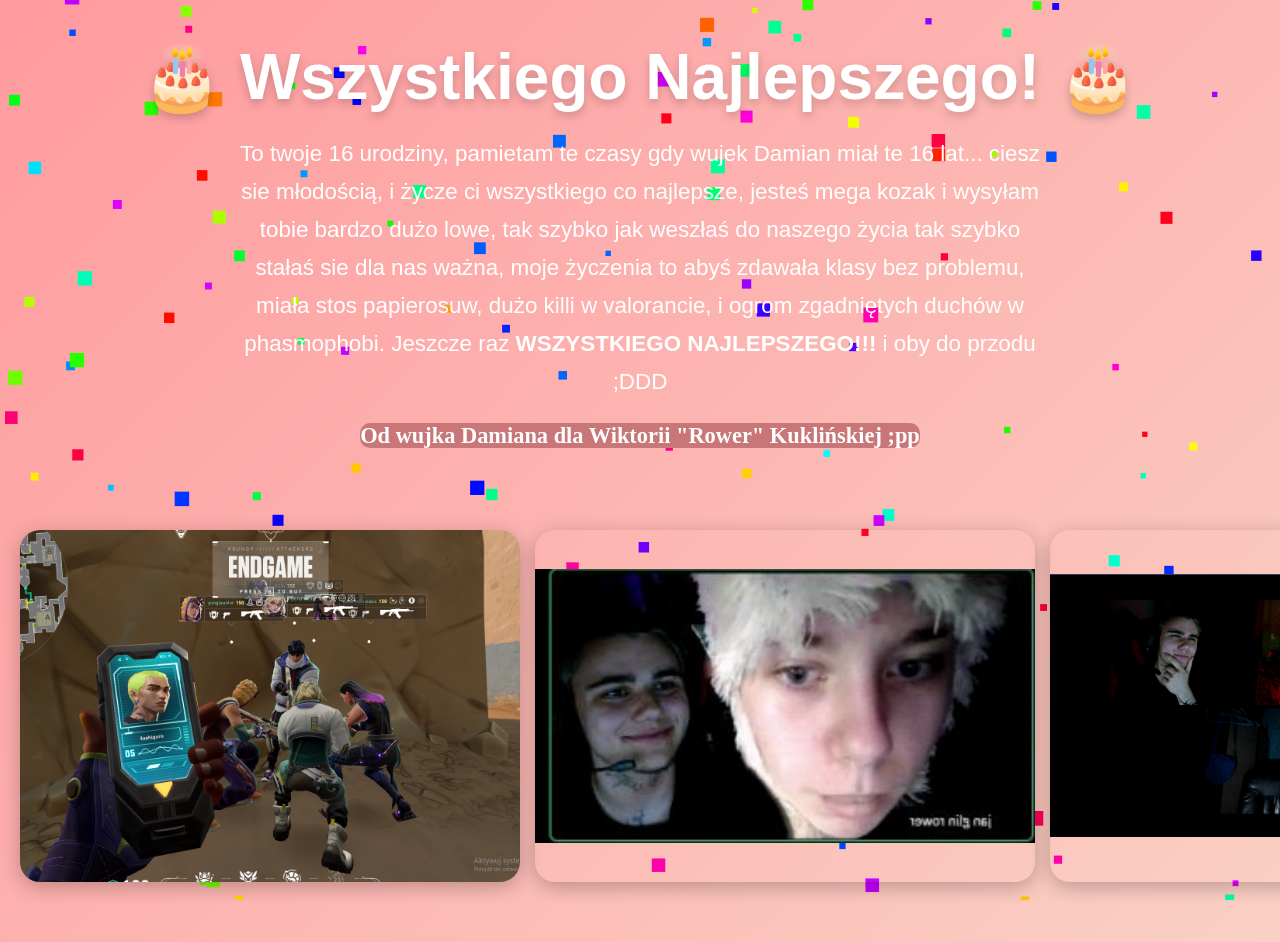
==== zyczenia.html @ ba171fe3 "Add files via upload" ====
<!DOCTYPE html>
<html lang="pl">
<head>
    <meta charset="UTF-8">
    <meta name="viewport" content="width=device-width, initial-scale=1.0">
    <title>Urodziny</title>
    <link rel="stylesheet" href="style.css">
</head>
<body>


    <canvas id="confetti"></canvas>

    <div class="birthday-box">
        
        <h1>🎂 Wszystkiego Najlepszego! 🎂</h1>

        <p>
            To twoje 16 urodziny, pamietam te czasy gdy wujek Damian miał te 16 lat... ciesz sie młodością, i życze ci wszystkiego co najlepsze, 
            jesteś mega kozak i wysyłam tobie bardzo dużo lowe, tak szybko jak weszłaś do naszego życia tak szybko stałaś sie dla nas ważna, 
            moje życzenia to abyś zdawała klasy bez problemu, miała stos papierosuw, dużo killi w valorancie, i ogrom zgadniętych duchów w phasmophobi.
            Jeszcze raz <strong>WSZYSTKIEGO NAJLEPSZEGO!!!</strong> i oby do przodu ;DDD
        </p>

        <p>
           <strong id="odkogo"> Od wujka Damiana dla Wiktorii "Rower" Kuklińskiej ;pp </strong>
        </p>
        
    </div>

    <div class="gallery">
        <img src="img/grupa.png" alt="grupa">
        <img src="img/jairower.jpg" alt="jairower">
        <img src="img/rozkmina.gif" alt="rozkmina">
        <img src="img/ola4.png" alt="ola4">
    </div>

    <script src="script.js"></script>

</body>
</html>
---- style.css ----
*{
    margin:0;
    padding:0;
    box-sizing:border-box;
    font-family:'Segoe UI',sans-serif;
}
#odkogo {
    font-family: Apple Chancery, cursive;
    background-color:#c97679 ;
    border-radius: 10px;
}
body{
    min-height:100vh;
    background:linear-gradient(135deg,#ff9a9e,#fad0c4);
    overflow-x:hidden;
}

/* STRONA GŁÓWNA */

.landing{
    display:flex;
    justify-content:center;
    align-items:center;
    min-height:100vh;
    padding:20px;
}

.container{
    text-align:center;
    color:white;
    max-width:600px;
}

.container h1{
    font-size:clamp(2rem,8vw,4rem);
    margin-bottom:20px;
    text-shadow:0 4px 10px rgba(0,0,0,.2);
}

.container p{
    font-size:clamp(1rem,4vw,1.3rem);
    margin-bottom:25px;
}

.btn{
    display:inline-block;
    padding:16px 30px;
    background:white;
    color:#ff4f81;
    text-decoration:none;
    border-radius:50px;
    font-size:1.1rem;
    font-weight:bold;
    transition:.3s;
    box-shadow:0 5px 20px rgba(0,0,0,.15);
}

.btn:hover{
    transform:scale(1.05);
}

/* STRONA Z ŻYCZENIAMI */

.birthday-box{
    text-align:center;
    color:white;
    padding:40px 20px;
}

.birthday-box h1{
    font-size:clamp(2rem,8vw,4rem);
    margin-bottom:20px;
    text-shadow:0 4px 10px rgba(0,0,0,.2);
}

.birthday-box p{
    max-width:800px;
    margin:15px auto;
    font-size:clamp(1rem,4vw,1.4rem);
    line-height:1.7;
}

/* GALERIA */

.gallery{
    display:flex;
    overflow-x:auto;
    scroll-snap-type:x mandatory;
    gap:15px;
    padding:20px;
    margin-bottom:40px;

    -webkit-overflow-scrolling:touch;
    scrollbar-width:none;
}

.gallery::-webkit-scrollbar{
    display:none;
}

.gallery img{
    flex:0 0 85%;
    max-width:500px;

    height:auto;
    object-fit:contain;

    border-radius:20px;
    box-shadow:0 5px 20px rgba(0,0,0,.25);

    scroll-snap-align:center;
}

.gallery img:hover{
    transform:scale(1.03);
}

/* PRZYCISK MUZYKI */

#playMusic{
    position:fixed;
    bottom:20px;
    right:20px;

    background:#1DB954;
    color:white;

    border:none;
    border-radius:999px;

    padding:15px 25px;

    font-size:1rem;
    font-weight:bold;

    cursor:pointer;

    box-shadow:0 5px 25px rgba(29,185,84,.4);

    transition:.3s;

    z-index:9999;
}

#playMusic:hover{
    transform:scale(1.05);
    box-shadow:0 8px 30px rgba(29,185,84,.6);
}

#playMusic:active{
    transform:scale(.95);
}

#playMusic:disabled{
    opacity:.9;
    cursor:default;
}

/* KONFETTI */

#confetti{
    position:fixed;
    inset:0;
    width:100%;
    height:100%;
    pointer-events:none;
    z-index:1;
}

/* ZAWARTOŚĆ NAD KONFETTI */

.birthday-box,
.gallery{
    position:relative;
    z-index:2;
}

/* TABLETY */

@media (max-width:768px){

    .birthday-box{
        padding:30px 15px;
    }

    .btn{
        width:100%;
        max-width:280px;
    }

    .gallery img{
        flex:0 0 90%;
    }

    #playMusic{
        left:50%;
        right:auto;
        bottom:15px;

        width:90%;
        max-width:320px;

        transform:translateX(-50%);
    }

    #playMusic:hover{
        transform:translateX(-50%);
    }
}

/* MAŁE TELEFONY */

@media (max-width:480px){

    .birthday-box h1{
        font-size:2rem;
    }

    .birthday-box p{
        text-align:left;
    }

    .gallery img{
        flex:0 0 95%;
    }
}
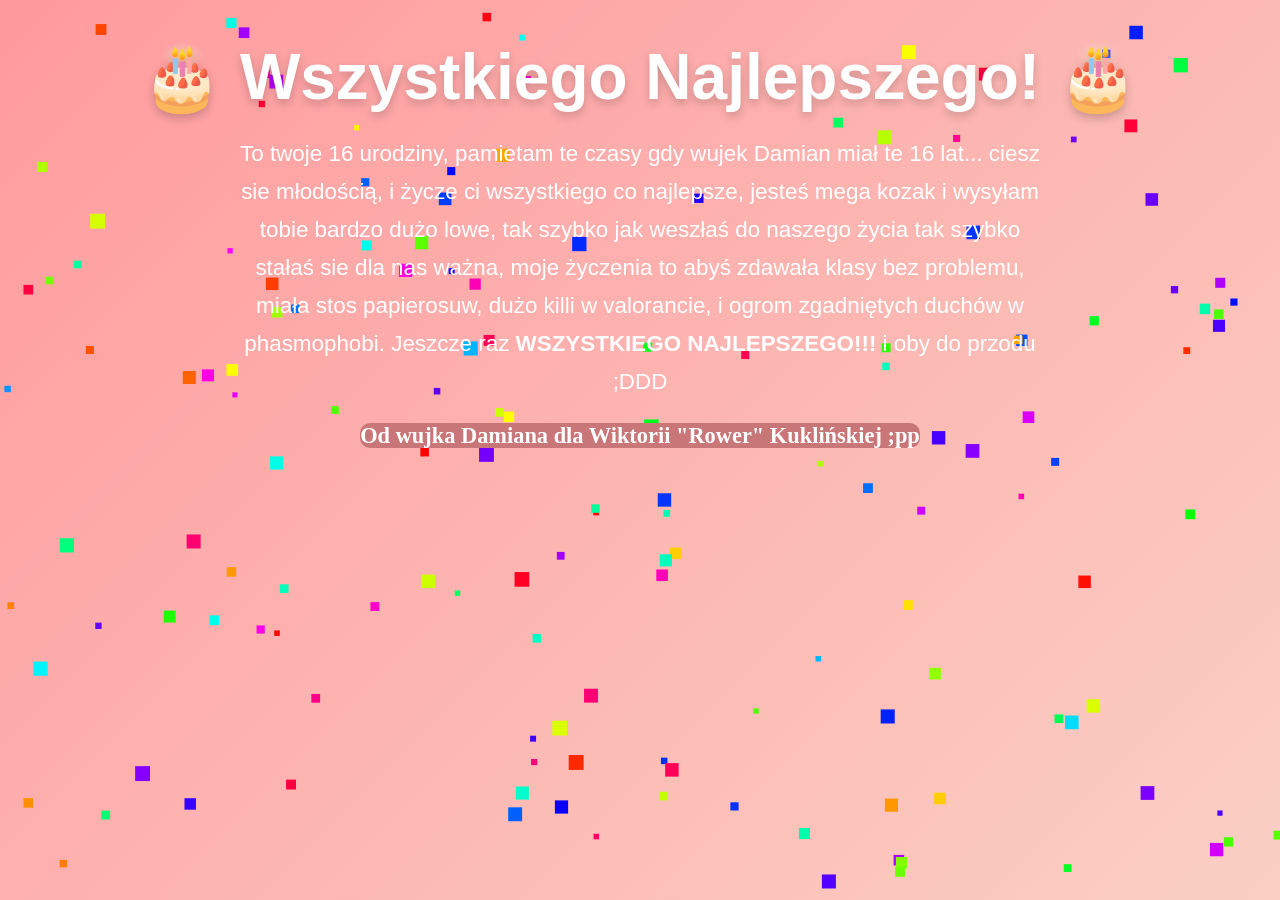
==== commit 13b89ea7: "Add files via upload" ====
--- a/zyczenia.html
+++ b/zyczenia.html
@@ -28,12 +28,6 @@
         
     </div>
 
-    <div class="gallery">
-        <img src="img/grupa.png" alt="grupa">
-        <img src="img/jairower.jpg" alt="jairower">
-        <img src="img/rozkmina.gif" alt="rozkmina">
-        <img src="img/ola4.png" alt="ola4">
-    </div>
 
     <script src="script.js"></script>
 
--- a/style.css
+++ b/style.css
@@ -5,7 +5,7 @@
     font-family:'Segoe UI',sans-serif;
 }
 #odkogo {
-    font-family: Apple Chancery, cursive;
+    font-family: cursive;
     background-color:#c97679 ;
     border-radius: 10px;
 }
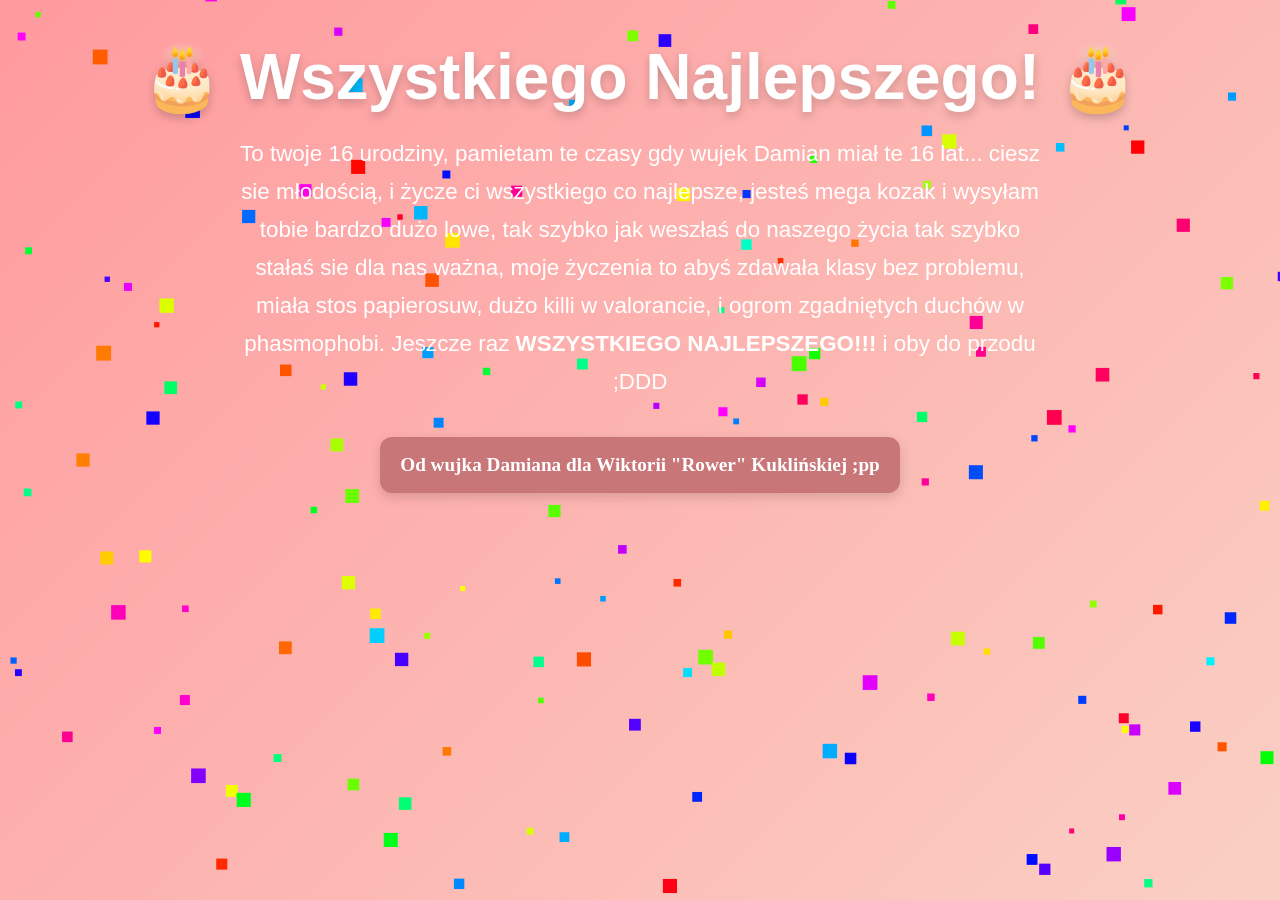
==== commit c42739d1: "Add files via upload" ====
--- a/zyczenia.html
+++ b/zyczenia.html
@@ -1,6 +1,7 @@
 <!DOCTYPE html>
 <html lang="pl">
 <head>
+    <meta name="theme-color" content="#ff9a9e">
     <meta charset="UTF-8">
     <meta name="viewport" content="width=device-width, initial-scale=1.0">
     <title>Urodziny</title>
--- a/style.css
+++ b/style.css
@@ -1,18 +1,42 @@
+html,
+body{
+    width:100%;
+    min-height:100%;
+    margin:0;
+    padding:0;
+    background:linear-gradient(135deg,#ff9a9e,#fad0c4);
+}
+
 *{
     margin:0;
     padding:0;
     box-sizing:border-box;
     font-family:'Segoe UI',sans-serif;
 }
-#odkogo {
-    font-family: cursive;
-    background-color:#c97679 ;
-    border-radius: 10px;
-}
+
 body{
     min-height:100vh;
-    background:linear-gradient(135deg,#ff9a9e,#fad0c4);
+    min-height:100dvh;
     overflow-x:hidden;
+    color:white;
+}
+
+/* NAPIS OD KOGO */
+
+#odkogo{
+    display:inline-block;
+    margin-top:20px;
+    padding:12px 20px;
+
+    background:#c97679;
+    color:white;
+
+    font-family:cursive;
+    font-size:1.2rem;
+
+    border-radius:12px;
+
+    box-shadow:0 4px 12px rgba(0,0,0,.15);
 }
 
 /* STRONA GŁÓWNA */
@@ -22,12 +46,12 @@
     justify-content:center;
     align-items:center;
     min-height:100vh;
+    min-height:100dvh;
     padding:20px;
 }
 
 .container{
     text-align:center;
-    color:white;
     max-width:600px;
 }
 
@@ -45,14 +69,19 @@
 .btn{
     display:inline-block;
     padding:16px 30px;
+
     background:white;
     color:#ff4f81;
+
     text-decoration:none;
-    border-radius:50px;
     font-size:1.1rem;
     font-weight:bold;
+
+    border-radius:50px;
+
+    box-shadow:0 5px 20px rgba(0,0,0,.15);
+
     transition:.3s;
-    box-shadow:0 5px 20px rgba(0,0,0,.15);
 }
 
 .btn:hover{
@@ -63,8 +92,9 @@
 
 .birthday-box{
     text-align:center;
-    color:white;
     padding:40px 20px;
+    position:relative;
+    z-index:2;
 }
 
 .birthday-box h1{
@@ -76,6 +106,7 @@
 .birthday-box p{
     max-width:800px;
     margin:15px auto;
+
     font-size:clamp(1rem,4vw,1.4rem);
     line-height:1.7;
 }
@@ -84,14 +115,21 @@
 
 .gallery{
     display:flex;
+    align-items:center;
+
     overflow-x:auto;
     scroll-snap-type:x mandatory;
+
     gap:15px;
     padding:20px;
-    margin-bottom:40px;
+
+    margin-bottom:90px;
 
     -webkit-overflow-scrolling:touch;
     scrollbar-width:none;
+
+    position:relative;
+    z-index:2;
 }
 
 .gallery::-webkit-scrollbar{
@@ -101,14 +139,15 @@
 .gallery img{
     flex:0 0 85%;
     max-width:500px;
-
+    width:100%;
     height:auto;
-    object-fit:contain;
 
     border-radius:20px;
     box-shadow:0 5px 20px rgba(0,0,0,.25);
 
     scroll-snap-align:center;
+
+    transition:.3s;
 }
 
 .gallery img:hover{
@@ -152,7 +191,7 @@
 }
 
 #playMusic:disabled{
-    opacity:.9;
+    opacity:.95;
     cursor:default;
 }
 
@@ -161,18 +200,13 @@
 #confetti{
     position:fixed;
     inset:0;
+
     width:100%;
     height:100%;
+
     pointer-events:none;
+
     z-index:1;
-}
-
-/* ZAWARTOŚĆ NAD KONFETTI */
-
-.birthday-box,
-.gallery{
-    position:relative;
-    z-index:2;
 }
 
 /* TABLETY */
@@ -195,7 +229,6 @@
     #playMusic{
         left:50%;
         right:auto;
-        bottom:15px;
 
         width:90%;
         max-width:320px;
@@ -223,4 +256,10 @@
     .gallery img{
         flex:0 0 95%;
     }
+
+    #odkogo{
+        width:100%;
+        text-align:center;
+        font-size:1rem;
+    }
 }
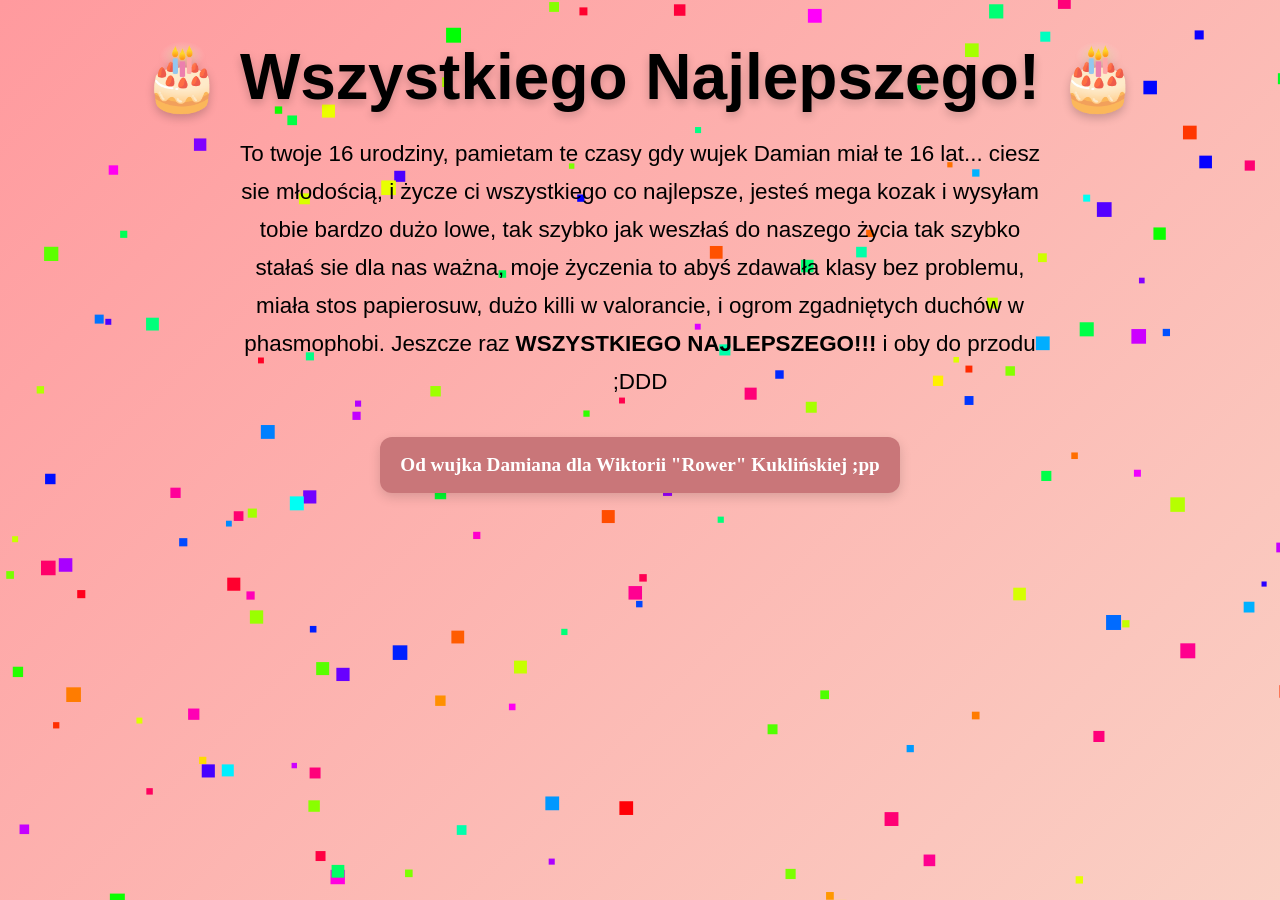
==== commit 0999b913: "Add files via upload" ====
--- a/zyczenia.html
+++ b/zyczenia.html
@@ -1,7 +1,9 @@
 <!DOCTYPE html>
 <html lang="pl">
 <head>
-    <meta name="theme-color" content="#ff9a9e">
+<meta name="theme-color" content="#ff9a9e">
+<meta name="apple-mobile-web-app-capable" content="yes">
+<meta name="apple-mobile-web-app-status-bar-style" content="black-translucent">
     <meta charset="UTF-8">
     <meta name="viewport" content="width=device-width, initial-scale=1.0">
     <title>Urodziny</title>
--- a/style.css
+++ b/style.css
@@ -4,6 +4,12 @@
     min-height:100%;
     margin:0;
     padding:0;
+ background:linear-gradient(135deg,#ff9a9e,#fad0c4);
+}
+body{
+    margin:0;
+    min-height:100vh;
+    min-height:100dvh;
     background:linear-gradient(135deg,#ff9a9e,#fad0c4);
 }
 
@@ -14,12 +20,7 @@
     font-family:'Segoe UI',sans-serif;
 }
 
-body{
-    min-height:100vh;
-    min-height:100dvh;
-    overflow-x:hidden;
-    color:white;
-}
+
 
 /* NAPIS OD KOGO */
 
